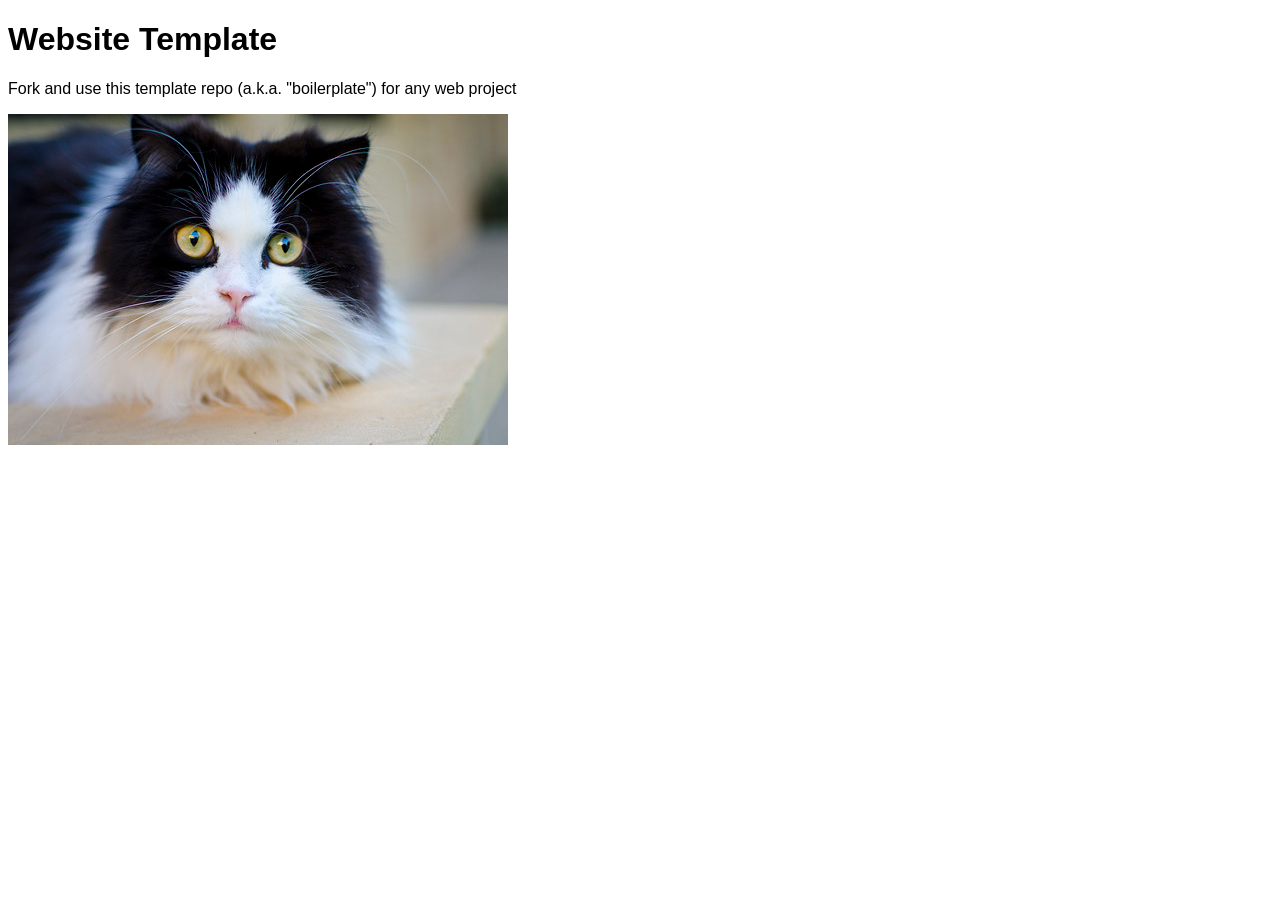
==== index.html @ 1b24b315 "Initial commit" ====
<!doctype html>
<html lang="en">
<head>
	<meta charset="utf-8">
	<title>Website Template</title>
	<link rel="stylesheet" href="./assets/css/styles.css">
</head>
<body>

	<h1>Website Template</h1>
	<p>Fork and use this template repo (a.k.a. "boilerplate") for any web project</p>
	<img src="assets/img/cat.jpg" alt="">

	<script src="./assets/js/main.js"></script>
</body>
</html>
---- assets/css/styles.css ----
/* styles.css */

* {
	font-family: Arial;
}
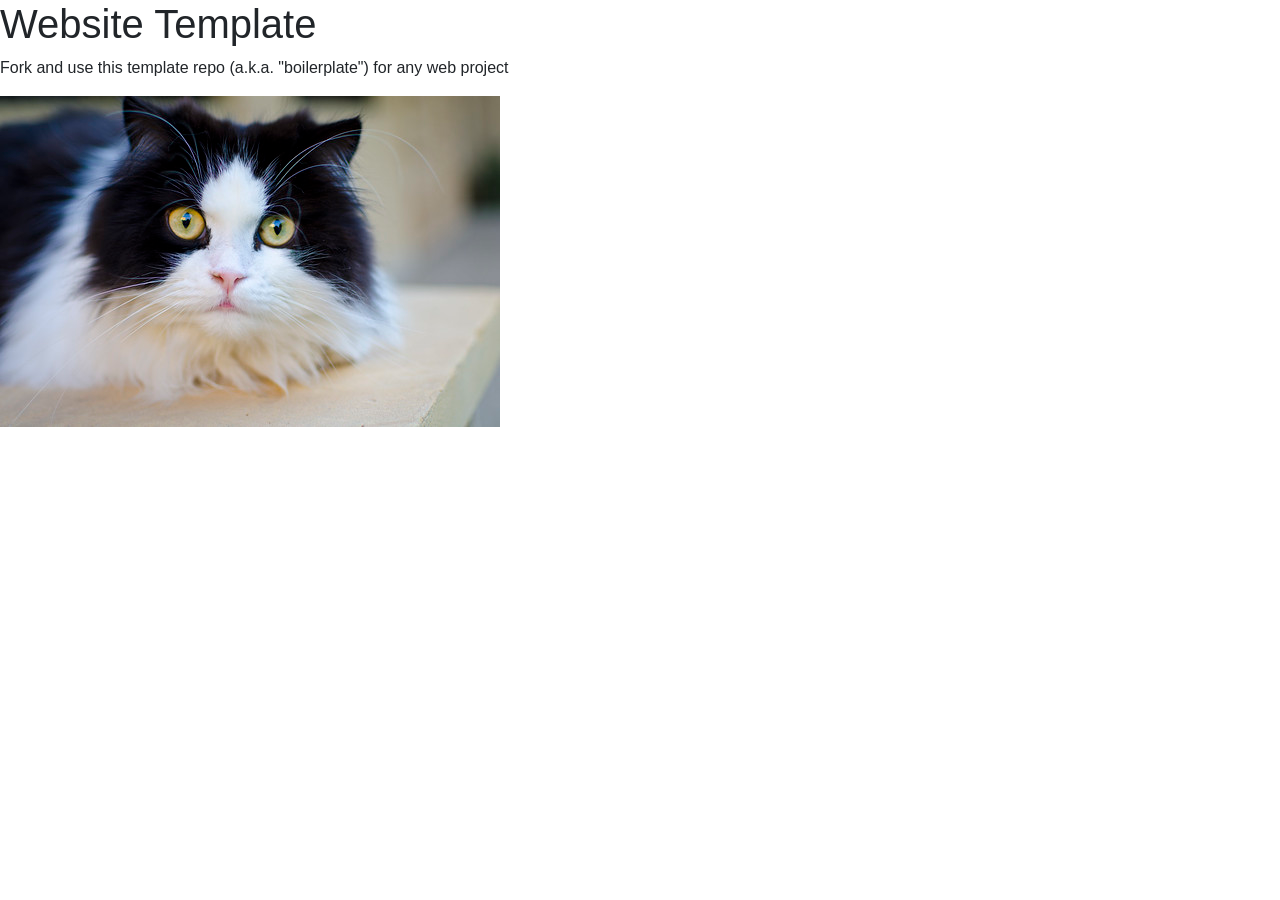
==== commit 8a724618: "Update index.html" ====
--- a/index.html
+++ b/index.html
@@ -2,8 +2,9 @@
 <html lang="en">
 <head>
 	<meta charset="utf-8">
-	<title>Website Template</title>
-	<link rel="stylesheet" href="./assets/css/styles.css">
+	<title>Info for looks</title><meta name="viewport" content="width=device-width,initial-scale=1">
+	<link href="https://cdn.jsdelivr.net/npm/bootstrap@5.3.8/dist/css/bootstrap.min.css" rel="stylesheet">
+		<link rel="stylesheet" href="./assets/css/styles.css">
 </head>
 <body>
 
@@ -12,5 +13,7 @@
 	<img src="assets/img/cat.jpg" alt="">
 
 	<script src="./assets/js/main.js"></script>
+    <script src="https://cdn.jsdelivr.net/npm/bootstrap@5.3.8/dist/js/bootstrap.bundle.min.js"></script>
+
 </body>
-</html>+</html>
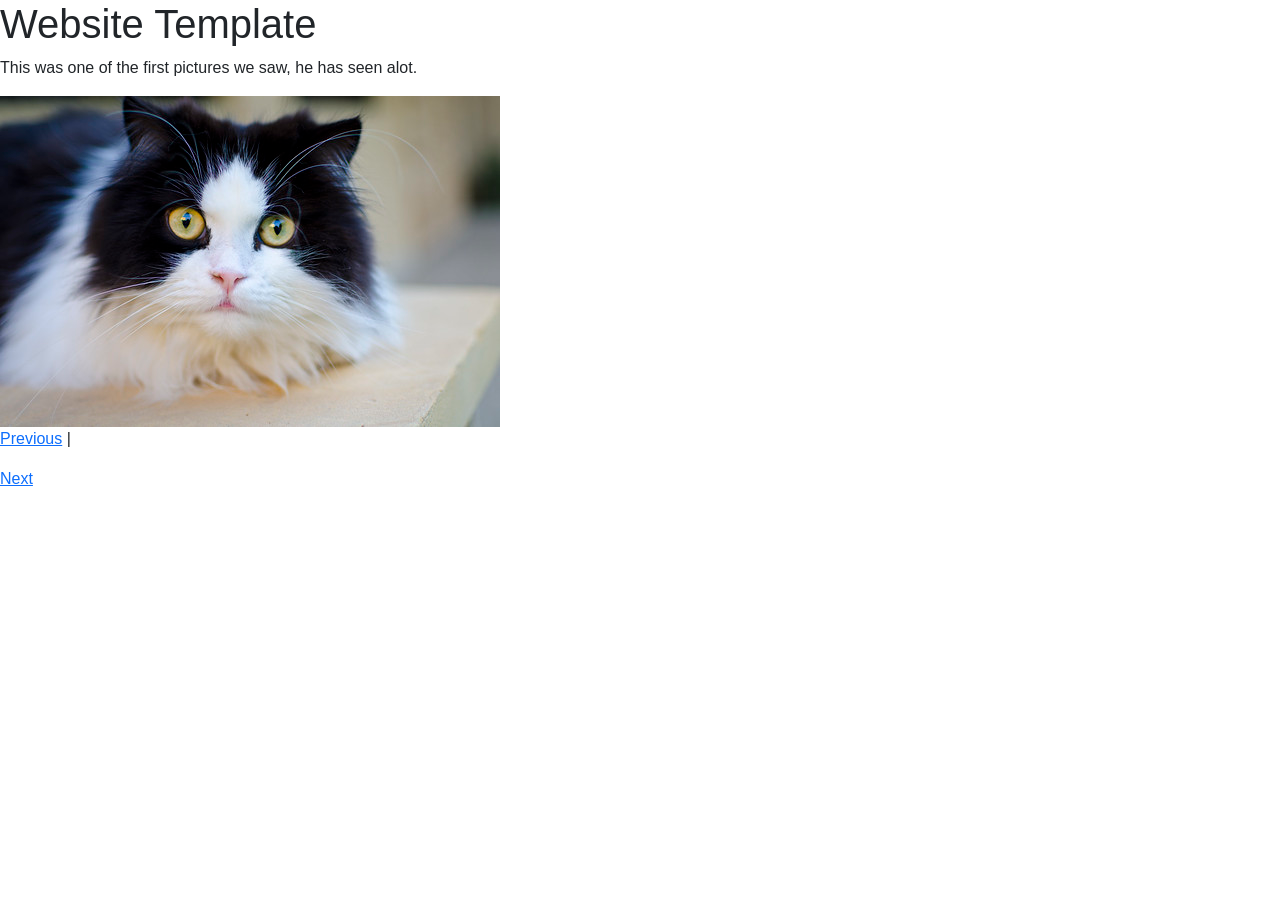
==== commit e68029a5: "Update index.html" ====
--- a/index.html
+++ b/index.html
@@ -9,8 +9,11 @@
 <body>
 
 	<h1>Website Template</h1>
-	<p>Fork and use this template repo (a.k.a. "boilerplate") for any web project</p>
+	<p>This was one of the first pictures we saw, he has seen alot.</p>
 	<img src="assets/img/cat.jpg" alt="">
+
+		<p><a href="01.html">Previous</a> | <p><a href="02.html">Next</a></p>
+
 
 	<script src="./assets/js/main.js"></script>
     <script src="https://cdn.jsdelivr.net/npm/bootstrap@5.3.8/dist/js/bootstrap.bundle.min.js"></script>
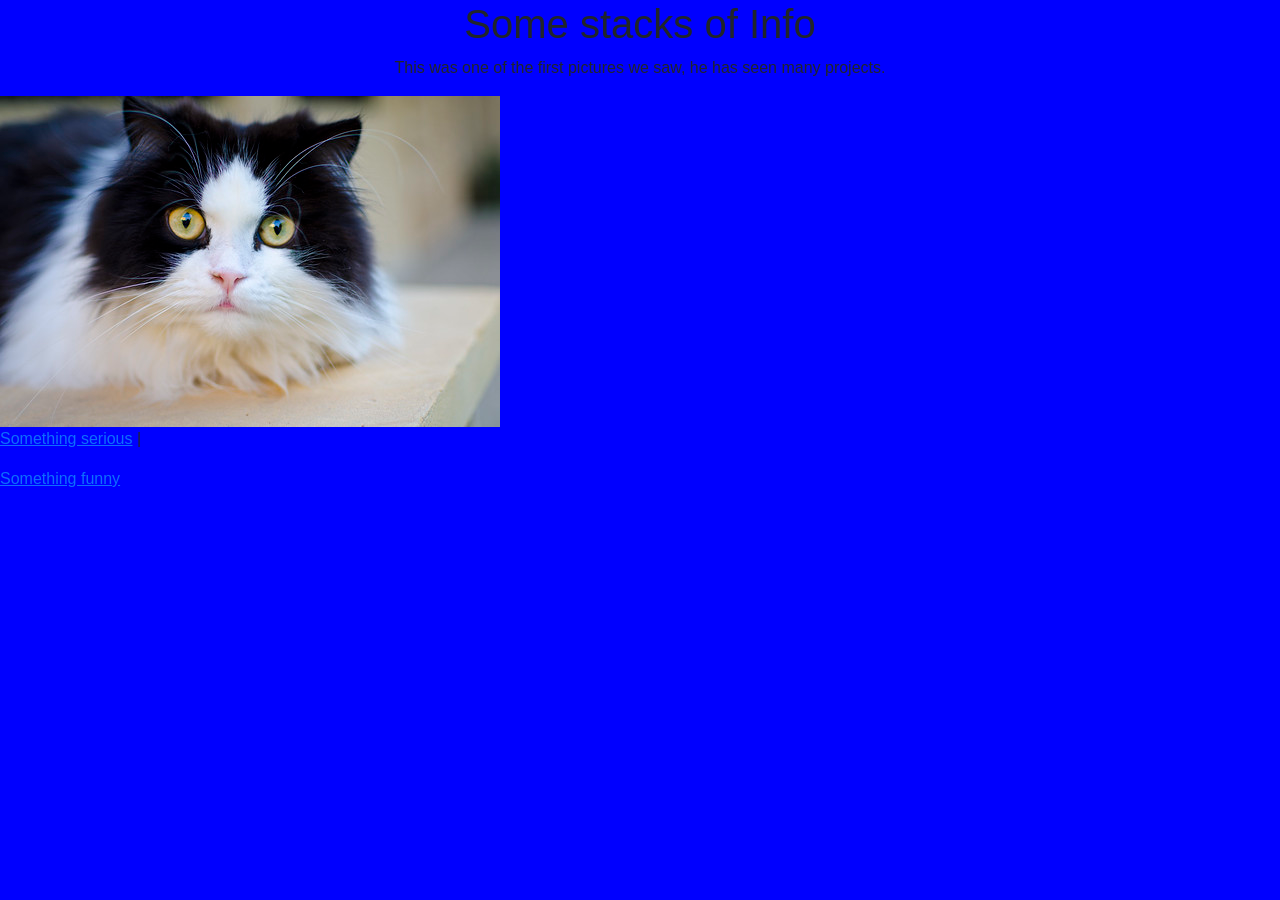
==== commit ca6fe3ea: "Update index.html" ====
--- a/index.html
+++ b/index.html
@@ -6,17 +6,28 @@
 	<link href="https://cdn.jsdelivr.net/npm/bootstrap@5.3.8/dist/css/bootstrap.min.css" rel="stylesheet">
 		<link rel="stylesheet" href="./assets/css/styles.css">
 </head>
-<body>
+<body class = "blue">
 
-	<h1>Website Template</h1>
-	<p>This was one of the first pictures we saw, he has seen alot.</p>
+	<h1 style="text-align:center;">Some stacks of Info</h1>
+	<p style="text-align:center;">This was one of the first pictures we saw, he has seen many projects.</p>
+	
+	<div class="container">
+		<div class="row"
+></div>	
+</div>
+
+
 	<img src="assets/img/cat.jpg" alt="">
 
-		<p><a href="01.html">Previous</a> | <p><a href="02.html">Next</a></p>
+    
 
+		<p><a href="01.html">Something serious</a> | <p><a href="02.html">Something funny</a></p>
+       
 
 	<script src="./assets/js/main.js"></script>
     <script src="https://cdn.jsdelivr.net/npm/bootstrap@5.3.8/dist/js/bootstrap.bundle.min.js"></script>
 
 </body>
 </html>
+
+
--- a/assets/css/styles.css
+++ b/assets/css/styles.css
@@ -1,5 +1,20 @@
 /* styles.css */
+
+
+
+body{
+	background-color: blue;
+	  }
+
+
+
+
+
+
 
 * {
 	font-family: Arial;
-}+}
+
+
+ 
